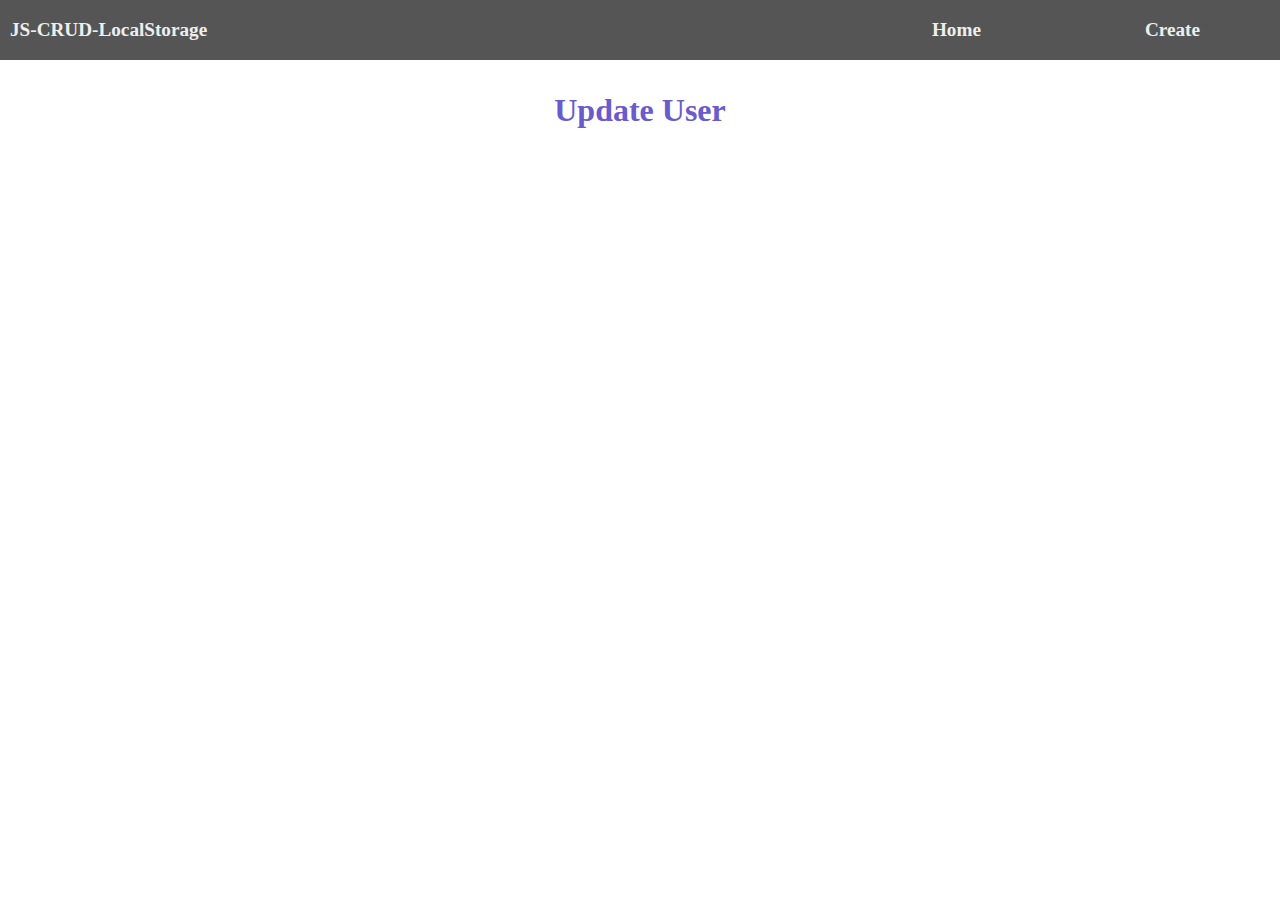
==== javascript-curd-localstorage/update.html @ 7873620c "upload new files" ====
<!DOCTYPE html>
<html lang="en">
<head>
    <meta charset="UTF-8">
    <meta name="viewport" content="width=device-width, initial-scale=1.0">
    <title>Document</title>
    <link rel="stylesheet" href="./css/style.css">
</head>
<body>
    <nav>
        <a href="index.html">JS-CRUD-LocalStorage</a>
        <div class="menu-right">
            <a href="index.html">Home</a>
            <a href="create.html">Create</a>
        </div>
    </nav>

    <div class="container">
        <div class="row">
            <h3 class="text-center"> Update User</h3>
        </div>
        <div class="row"></div>
    </div>

    <script src="./js/update.js"></script>
</body>
</html>
---- javascript-curd-localstorage/css/style.css ----
*{
    box-sizing: border-box;
}
body{
    margin: 0;
    padding: 0;
    /* width: 100vh; */
    overflow-x: hidden;
}

nav{
    width: 100%;
    height: 60px;
    background-color: #555;
    display: flex;
    align-items: center;
    justify-content: space-between;
}

nav a {
    padding: 10px;
    font-size: 1.2em;
    font-weight: bold;
    text-decoration: none;
    color: #eee;
    transition: all 0.3s ease-in;
}

.menu-right a{
    padding: 80px;
}

nav a:active, nav a:hover{
    color: orangered;
}

.container {
    width: 100%;
    height: 100%;
}

.row{
    width: 100%;

}

.row h3 {
    text-align: center;
    font-size: 2rem;
    color: slateblue;
}


/* card */
.card{
    width: 100%;
    height: 100%;
    padding: 10px;
    
}

.card .card-body{
    width: 100%;
    height: 100%;
    padding: 10px;
}

.card form {
    display: flex;
    flex-direction: column;
    align-items: center;
    justify-content: center;
}

.card .form-input{
    margin: 10px;
    display: flex;
    flex-direction: column;
}

.form-input .form-control {
    padding: 10px 12px;
    width: 100%;
    font-size: 1.1rem;
}

.form-input label {
    font-size: 1.1rem;
    text-transform: capitalize;
    font-weight: 600;
}

.btn{
    padding: 12px 14px;
    width: 100%;
    font-size: 1.2rem;
    font-weight: 400;
    text-transform: uppercase;
    border: none;
    outline: none;
    cursor: pointer;
}

.btn-success {
    background-color: green;
    color: #fff;
}

.btn-danger{
    background-color: orangered;
    color: #fff;
}

.btn-info {
    background-color: slateblue;
    color: #fff;
}
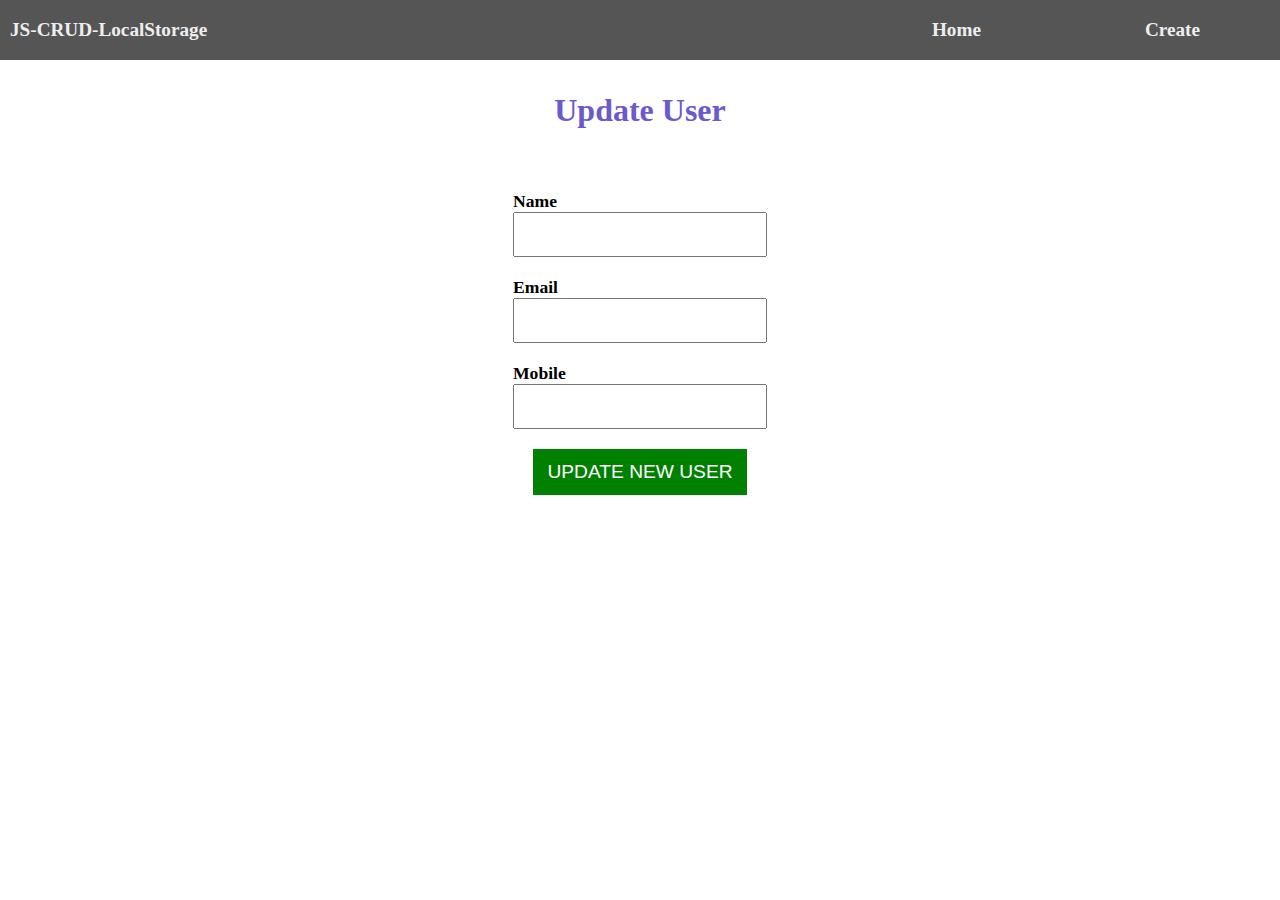
==== commit 00409b56: "upload new files" ====
--- a/javascript-curd-localstorage/update.html
+++ b/javascript-curd-localstorage/update.html
@@ -19,7 +19,29 @@
         <div class="row">
             <h3 class="text-center"> Update User</h3>
         </div>
-        <div class="row"></div>
+        <div class="row">
+            <div class="card">
+                <div class="card-body">
+                    <form autocomplete="off" method="post" id="userForm">
+                        <div class="form-input">
+                            <label for="name">Name</label>
+                            <input type="text" name="name" id="name" class="form-control" required>
+                        </div>
+                        <div class="form-input">
+                            <label for="email">Email</label>
+                            <input type="email" name="email" id="email" class="form-control" required>
+                        </div>
+                        <div class="form-input">
+                            <label for="mobile">Mobile</label>
+                            <input type="number" name="mobile" id="mobile" class="form-control" required>
+                        </div>
+                        <div class="form-input">
+                           <button type="submit" class="btn btn-success">Update New User</button>
+                        </div>
+                    </form>
+                </div>
+            </div>
+        </div>
     </div>
 
     <script src="./js/update.js"></script>
--- a/javascript-curd-localstorage/css/style.css
+++ b/javascript-curd-localstorage/css/style.css
@@ -99,6 +99,7 @@
     border: none;
     outline: none;
     cursor: pointer;
+    text-decoration: none;
 }
 
 .btn-success {
@@ -114,4 +115,35 @@
 .btn-info {
     background-color: slateblue;
     color: #fff;
+}
+
+.center {
+    text-align: center;
+}
+
+.btn-group {
+    display: flex;
+    gap: 10px;
+    border: none;
+}
+
+table{
+    width: 100%;
+    table-layout: fixed;
+    margin: auto;
+    font-size: 1.1em;
+}
+
+table,tr,th,td{
+    border:  1px solid #222;
+    border-collapse: collapse;
+}
+
+td,th {
+    padding: 10px;
+}
+
+tr:nth-child(even) {
+    background-color: #888;
+    color: #fff;
 }